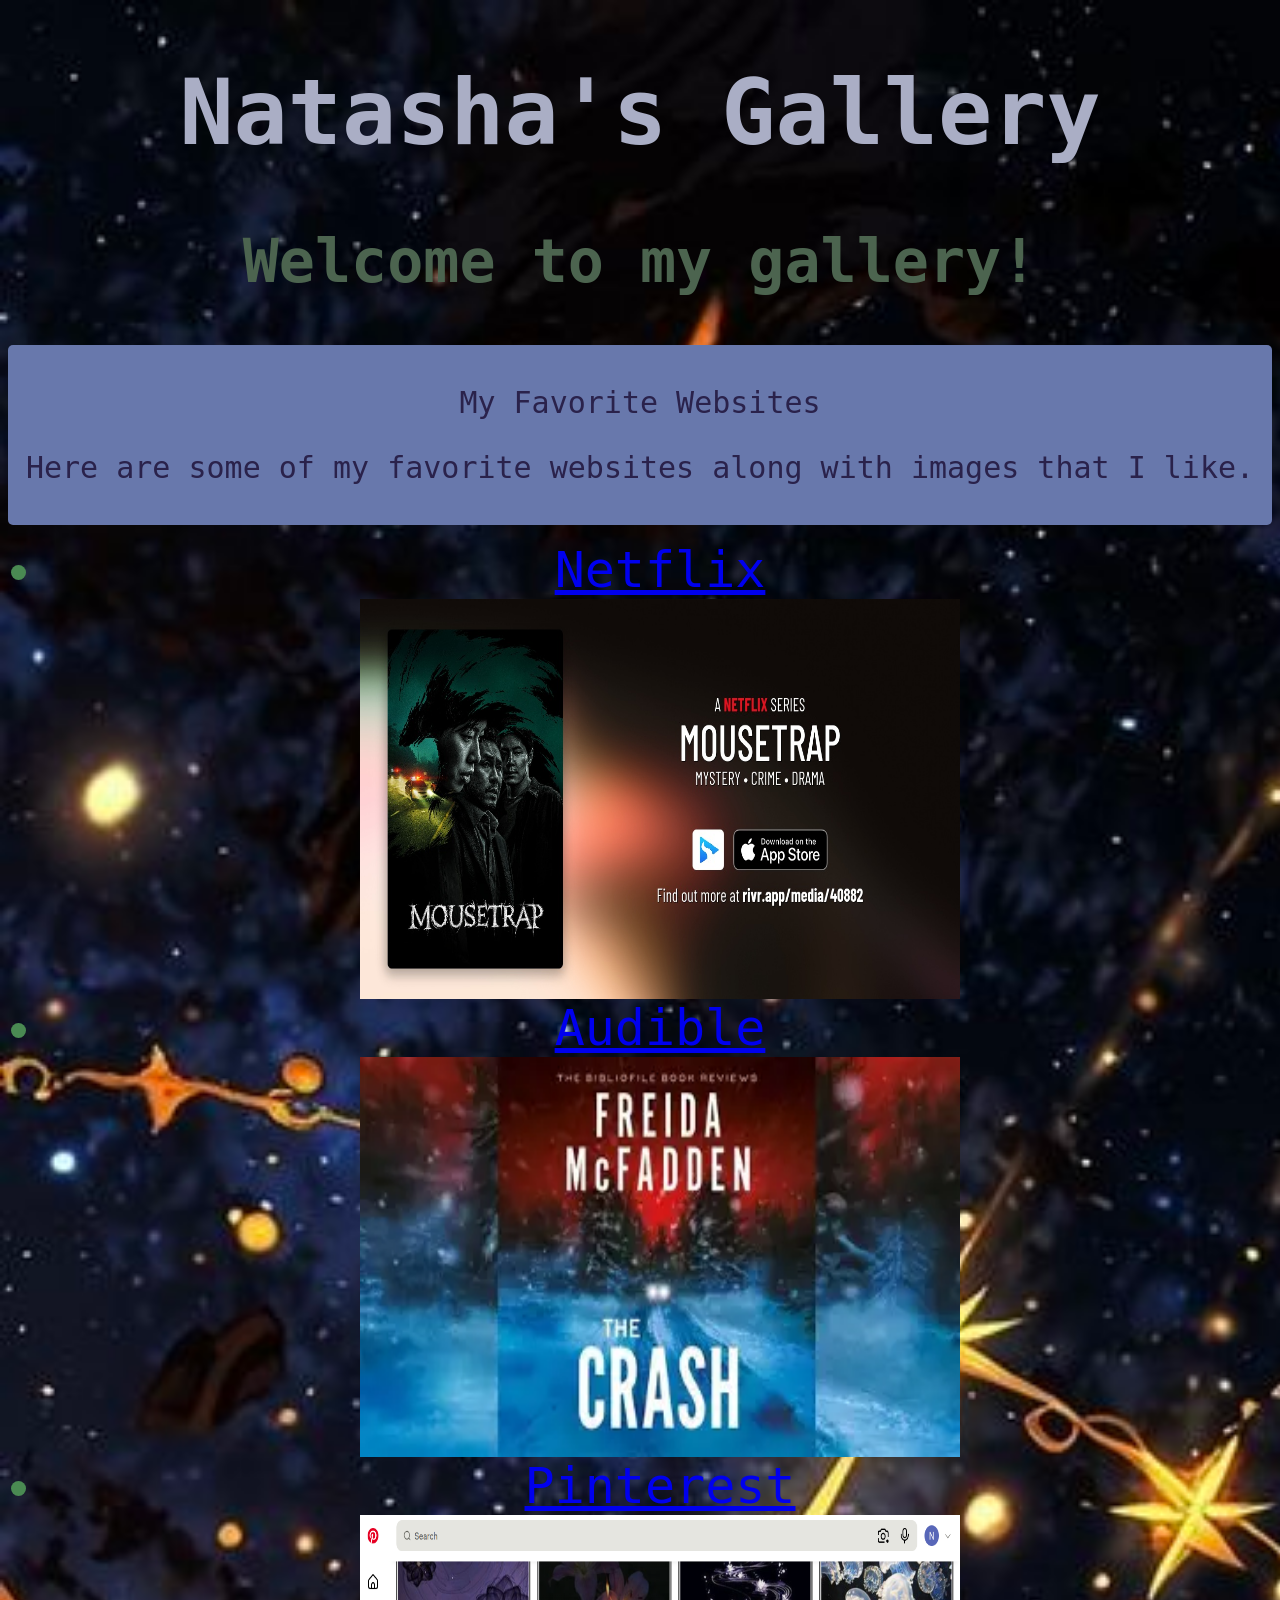
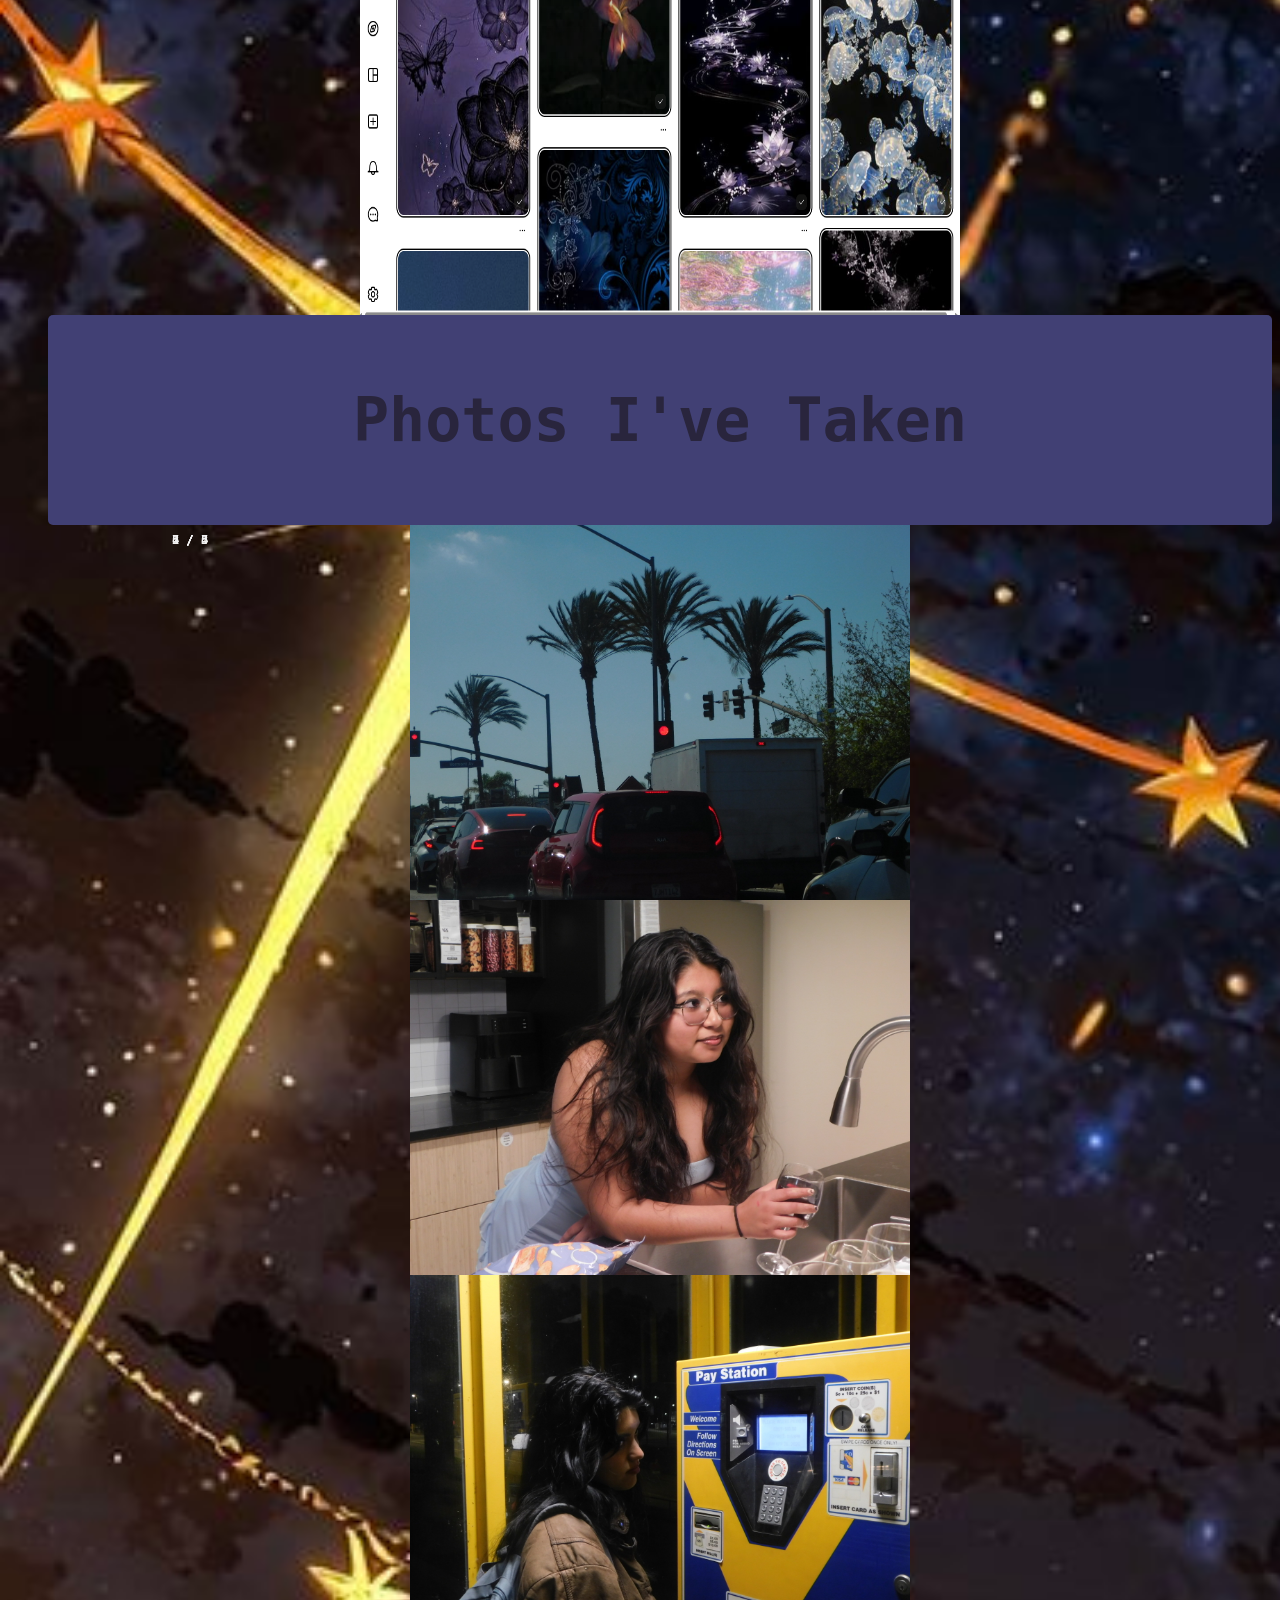
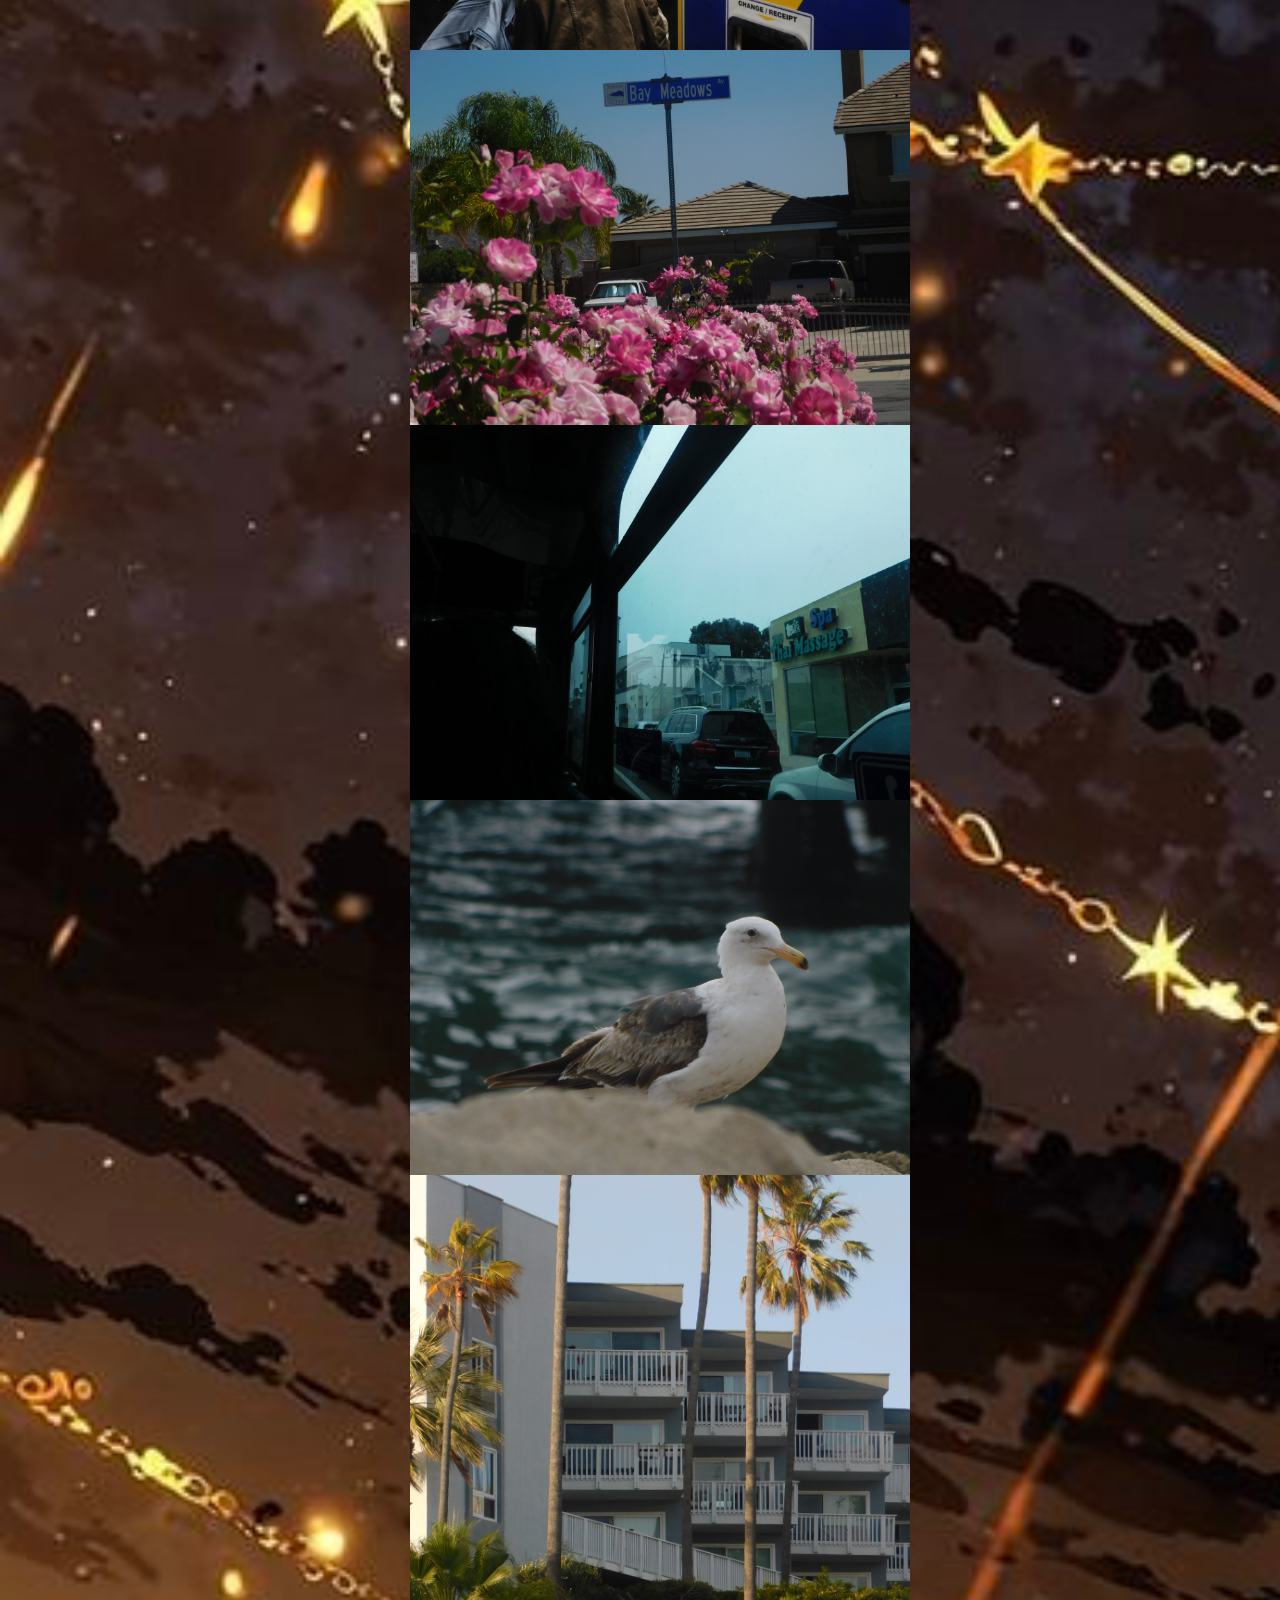
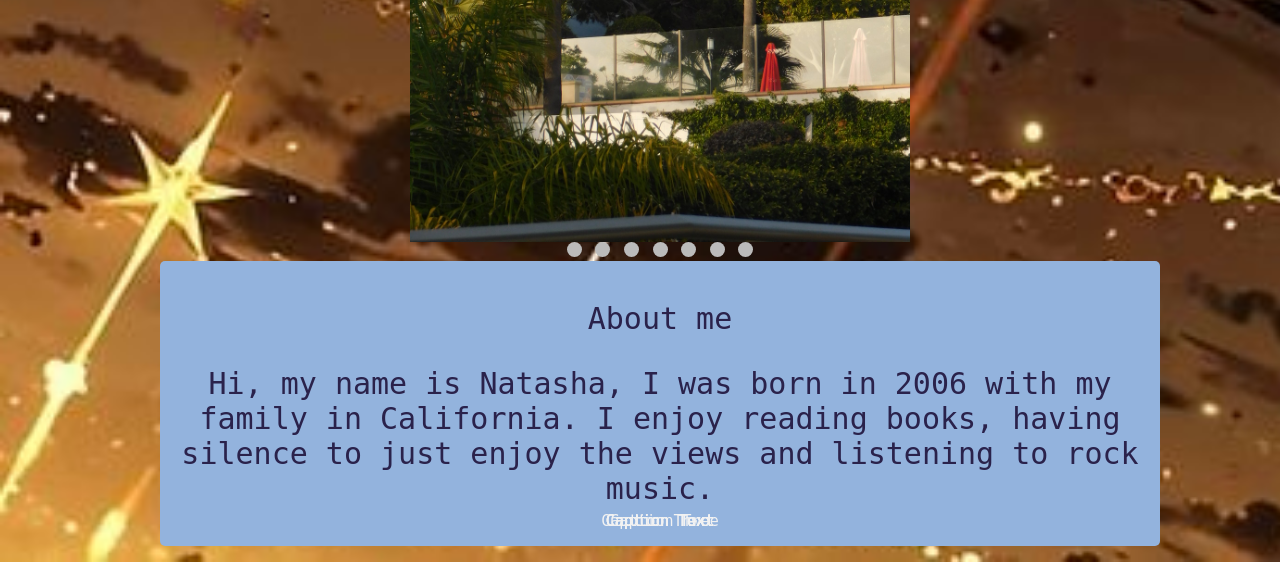
==== index.html @ 5cd16101 "update" ====
<!DOCTYPE html>
<html lang="en">
<head>
    <meta charset="UTF-8">
    <meta name="viewport" content="width=device-width, initial-scale=1.0">
    <title>TashaWasha</title>
</head> <link rel="stylesheet" href="style.css">
<body>
<h1> Natasha's Gallery</h1>
<h2> Welcome to my gallery! </h2>
<div id="subtitle">
<p> My Favorite Websites </p>
<p class="highlight">Here are some of my favorite websites along with images that I like.</p>

 </div>

<ul>
    <li> <a href="https://www.netflix.com/"> Netflix </a> </li>
    <img src="40882.jpg"width="600" height="400">
    <li> <a href="https://www.audible.com/?msockid=0c37217806f562b82c7536a9077c637e"> Audible </a> </li>
    <img src="Thecrash.webp"width="600" height="400">
    <li> <a href="https://www.pinterest.com/"> Pinterest </a> </li>
    <img src="Screenshot 2026-09-17 230847.png" width="600" height="400">
   
</html>
<div id="about">
<h3> Photos I've Taken </h3>
</div>
<!-- Slideshow container -->
<div class="slideshow-container">

  <!-- Full-width images with number and caption text -->
  <div class="mySlides fade">
    <div class="numbertext">1 / 3</div>
    <img src="DSCN2009.jpg" style="width: 50%">
    <div class="text">Caption Text</div>
  </div>

  <div class="mySlides fade">
    <div class="numbertext">2 / 3</div>
    <img src="DSCN2163.jpg" style="width:50%">
    <div class="text">Caption Two</div>
  </div>

  <div class="mySlides fade">
    <div class="numbertext">3 / 3</div>
    <img src="DSCN2252.jpg" style="width:50%">
    <div class="text">Caption Three</div>
  </div>
 
  <div class="mySlides fade">
    <div class="numbertext">4 / 4</div>
    <img src="DSCN2355.jpg" style="width:50%">
    <div class="text">Caption Text</div>
  </div>
 
  <div class="mySlides fade">
    <div class="numbertext">5 / 5</div>
    <img src="DSCN2420.jpg" style="width:50%">
    <div class="text">Caption Text</div>
  </div>

 <div class="mySlides fade">
    <div class="numbertext">6 / 6</div>
    <img src="DSCN2527.jpg" style="width:50%">
    <div class="text">Caption Text</div>
  </div>

 <div class="mySlides fade">
    <div class="numbertext">7 / 7</div>
    <img src="DSCN2666.jpg" style="width:50%">
    <div class="text">Caption Text</div>
  </div>













 

<!-- The dots/circles -->
<div style="text-align:center">
  <span class="dot" onclick="currentSlide(1)"></span>
  <span class="dot" onclick="currentSlide(2)"></span>
  <span class="dot" onclick="currentSlide(3)"></span>
  <span class="dot" onclick="currentSlide(4)"></span>
  <span class="dot" onclick="currentSlide(5)"></span>
  <span class="dot" onclick="currentSlide(6)"></span>
  <span class="dot" onclick="currentSlide(7)"></span>
</div>

<div id="content">
<p> About me</p>
<p> Hi, my name is Natasha, I was born in 2006 with my family in California. I enjoy reading books, having silence to just enjoy the views and listening to rock music. </p>
</div>
---- style.css ----
img{
    display: block;
    margin:auto;
}
body{
    background-image: url('10344274147288710.jpg');
    background-size: cover;
    font-family: "Monospace", monospace;
}
h1{
    color: rgb(170, 174, 197);
    text-align: center;
    font-size: 90px;
}
h2{
    color: rgb(76, 100, 79);
    text-align: center;
    font-size: 60px;
}
p{
    color: rgb(42, 34, 75);
    text-align: center;
    font-size: 30px;
}
li{
    color: rgb(74, 138, 82);
    text-align: center;
    font-size: 50px;
}
h3{
    color: rgb(41, 37, 61);
    text-align: center;
    font-size: 60px;
}

* {box-sizing:border-box}

/* Slideshow container */
.slideshow-container {
  max-width: 1000px;
  position: relative;
  margin: auto;
}



/* Next & previous buttons */
.prev, .next {
  cursor: pointer;
  position: absolute;
  top: 50%;
  width: auto;
  margin-top: -22px;
  padding: 16px;
  color: white;
  font-weight: bold;
  font-size: 18px;
  transition: 0.6s ease;
  border-radius: 0 3px 3px 0;
  user-select: none;
}

/* Position the "next button" to the right */
.next {
  right: 0;
  border-radius: 3px 0 0 3px;
}

/* On hover, add a black background color with a little bit see-through */
.prev:hover, .next:hover {
  background-color: rgba(0,0,0,0.8);
}

/* Caption text */
.text {
  color: #f2f2f2;
  font-size: 15px;
  padding: 8px 12px;
  position: absolute;
  bottom: 8px;
  width: 100%;
  text-align: center;
}

/* Number text (1/3 etc) */
.numbertext {
  color: #f2f2f2;
  font-size: 12px;
  padding: 8px 12px;
  position: absolute;
  top: 0;
}

/* The dots/bullets/indicators */
.dot {
  cursor: pointer;
  height: 15px;
  width: 15px;
  margin: 0 2px;
  background-color: #bbb;
  border-radius: 50%;
  display: inline-block;
  transition: background-color 0.6s ease;
}

.active, .dot:hover {
  background-color: #717171;
}

/* Fading animation */
.fade {
  animation-name: fade;
  animation-duration: 1.5s;
}

@keyframes fade {
  from {opacity: .4}
  to {opacity: 1}
}

/* About section */
#about {
    background-color: #414074;
    padding: 10px;
    border-radius: 5px;
}
#content {
    background-color: #93b3dd;
    padding: 10px;
    border-radius: 5px;
}

#subtitle {
    background-color: #6878ac;
    padding: 10px;
    border-radius: 5px;
}
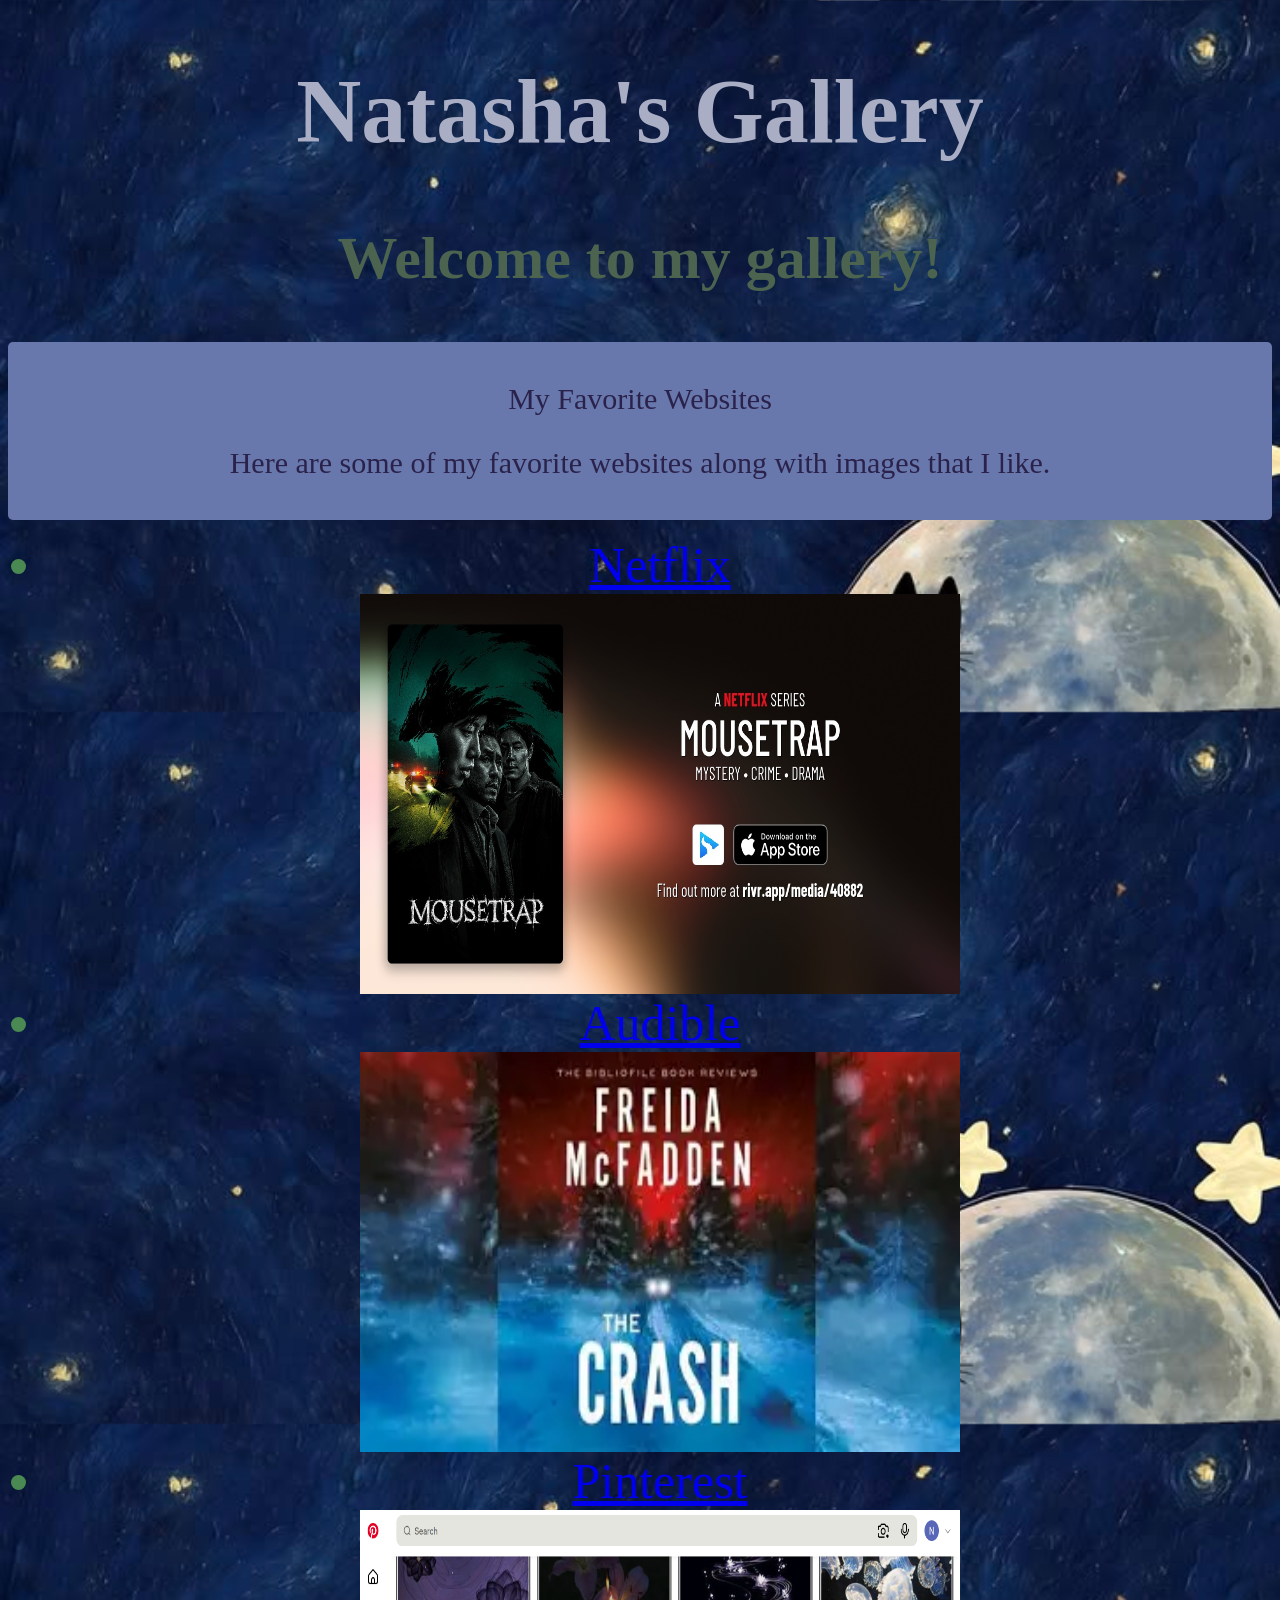
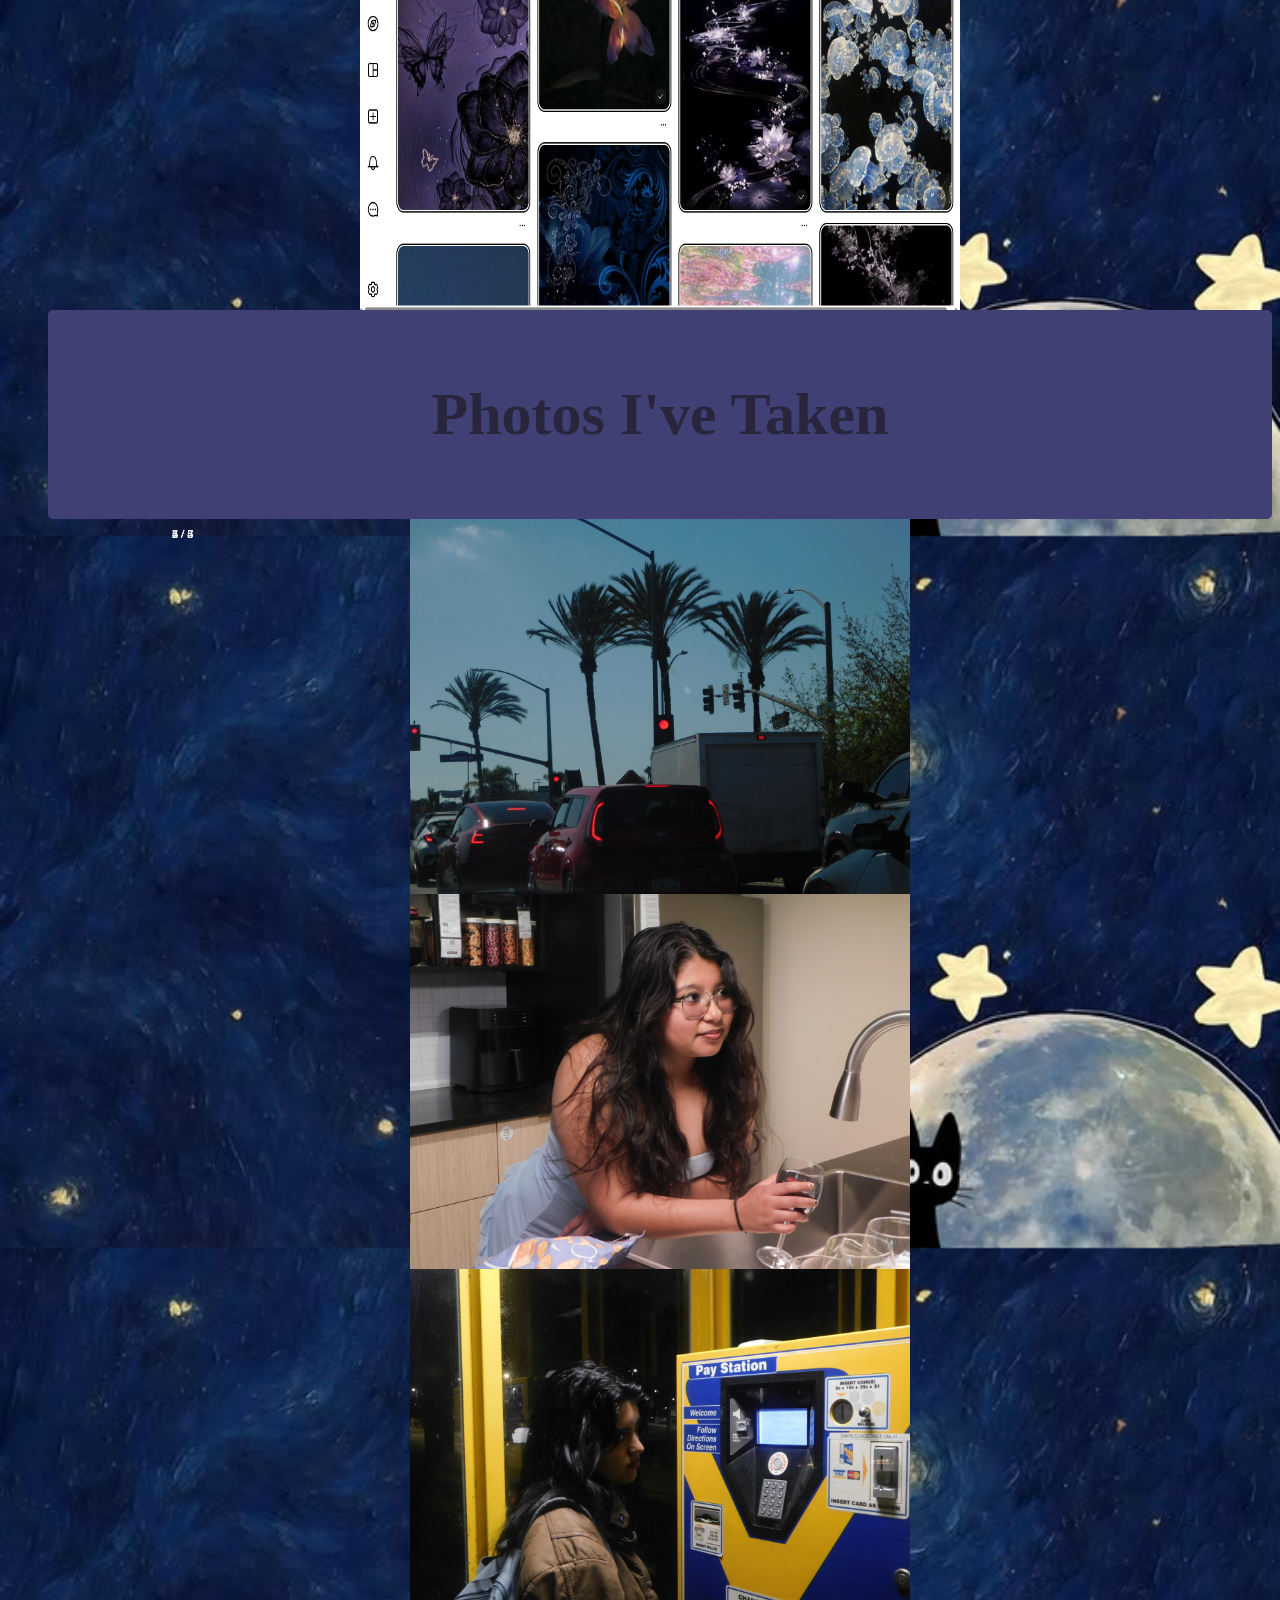
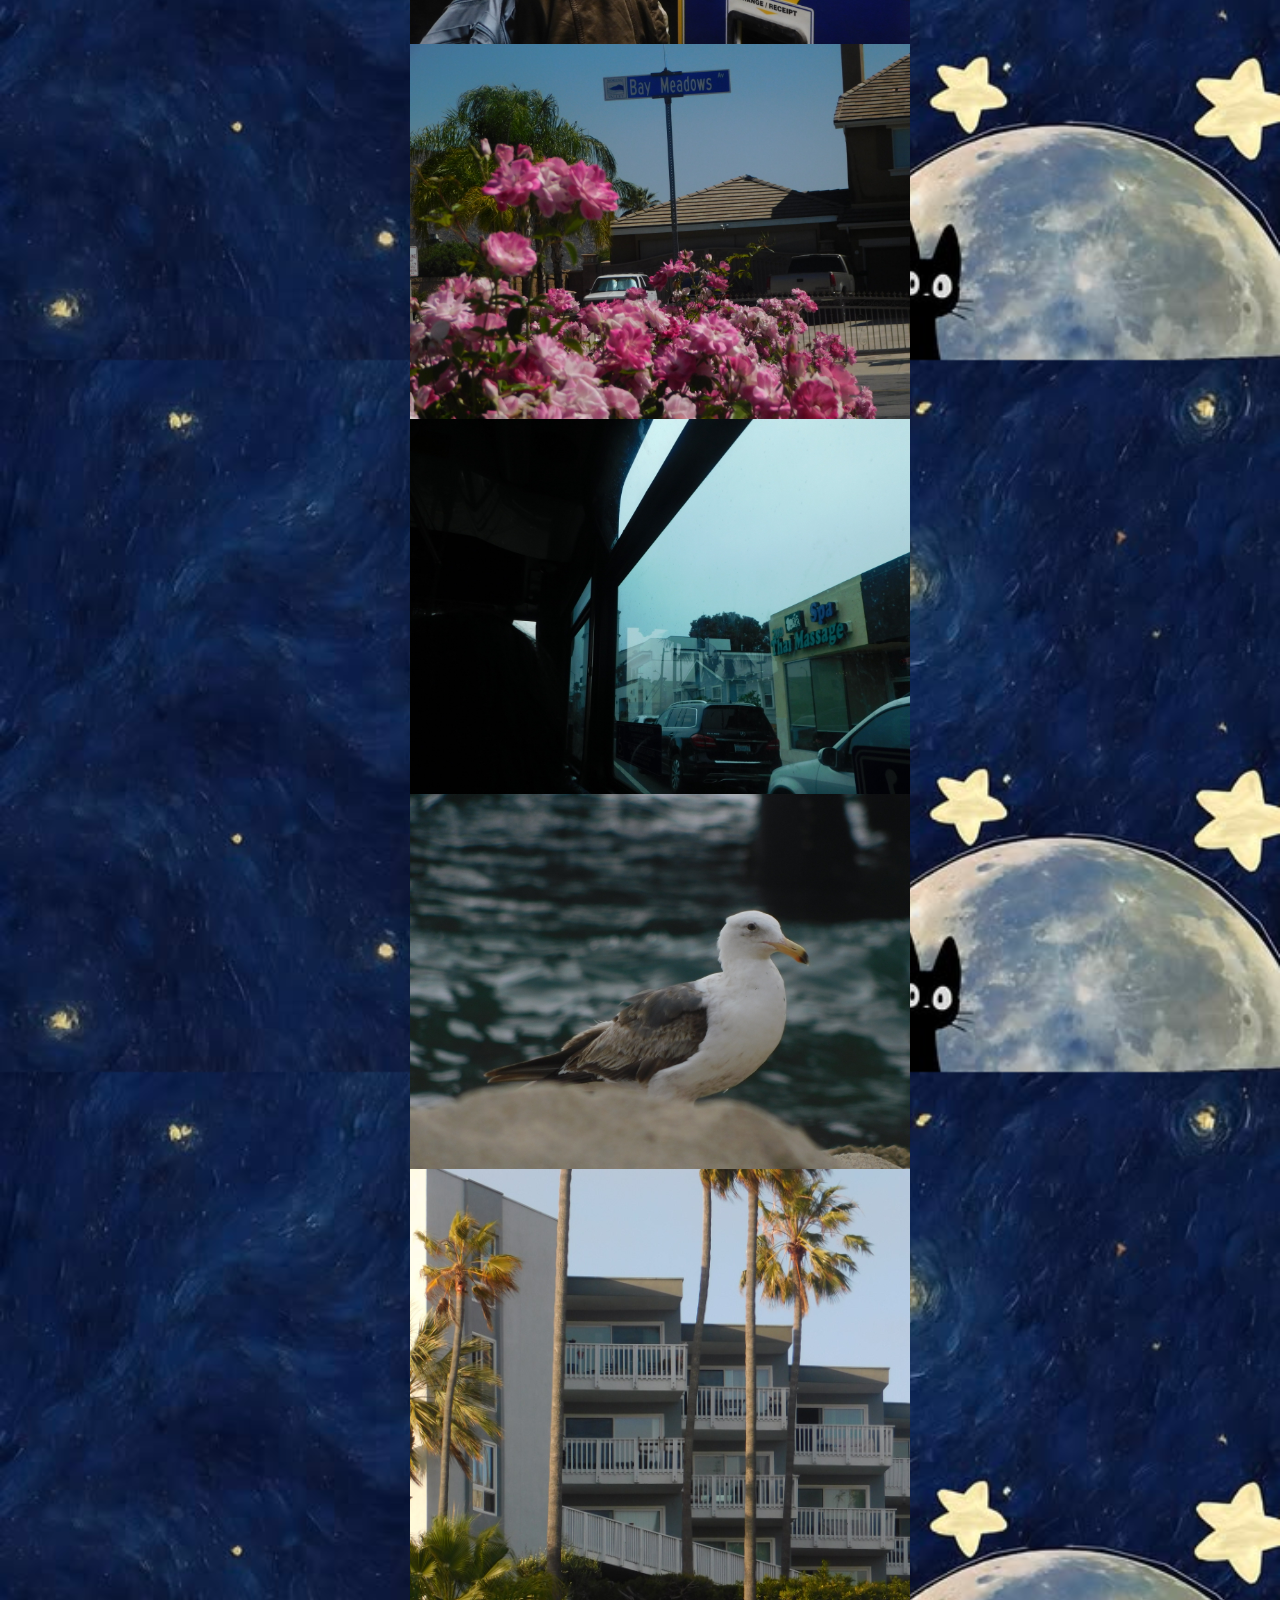
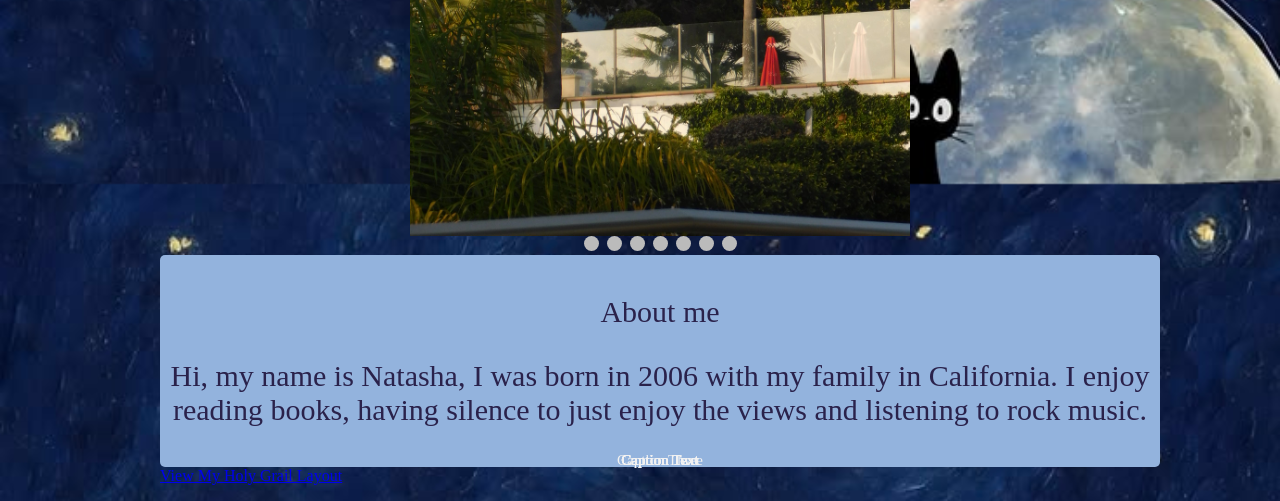
==== commit b9bd1d5a: "Update index.html" ====
--- a/index.html
+++ b/index.html
@@ -100,4 +100,6 @@
 <div id="content">
 <p> About me</p>
 <p> Hi, my name is Natasha, I was born in 2006 with my family in California. I enjoy reading books, having silence to just enjoy the views and listening to rock music. </p>
-</div>+</div>
+
+<a href="holy-grail.html">View My Holy Grail Layout</a>
--- a/style.css
+++ b/style.css
@@ -4,9 +4,9 @@
     margin:auto;
 }
 body{
-    background-image: url('10344274147288710.jpg');
-    background-size: cover;
-    font-family: "Monospace", monospace;
+    background-image: url('470133648627334005.jpg');
+    background-size: contain;
+    font-family: "Times New Roman", serif;
 }
 h1{
     color: rgb(170, 174, 197);
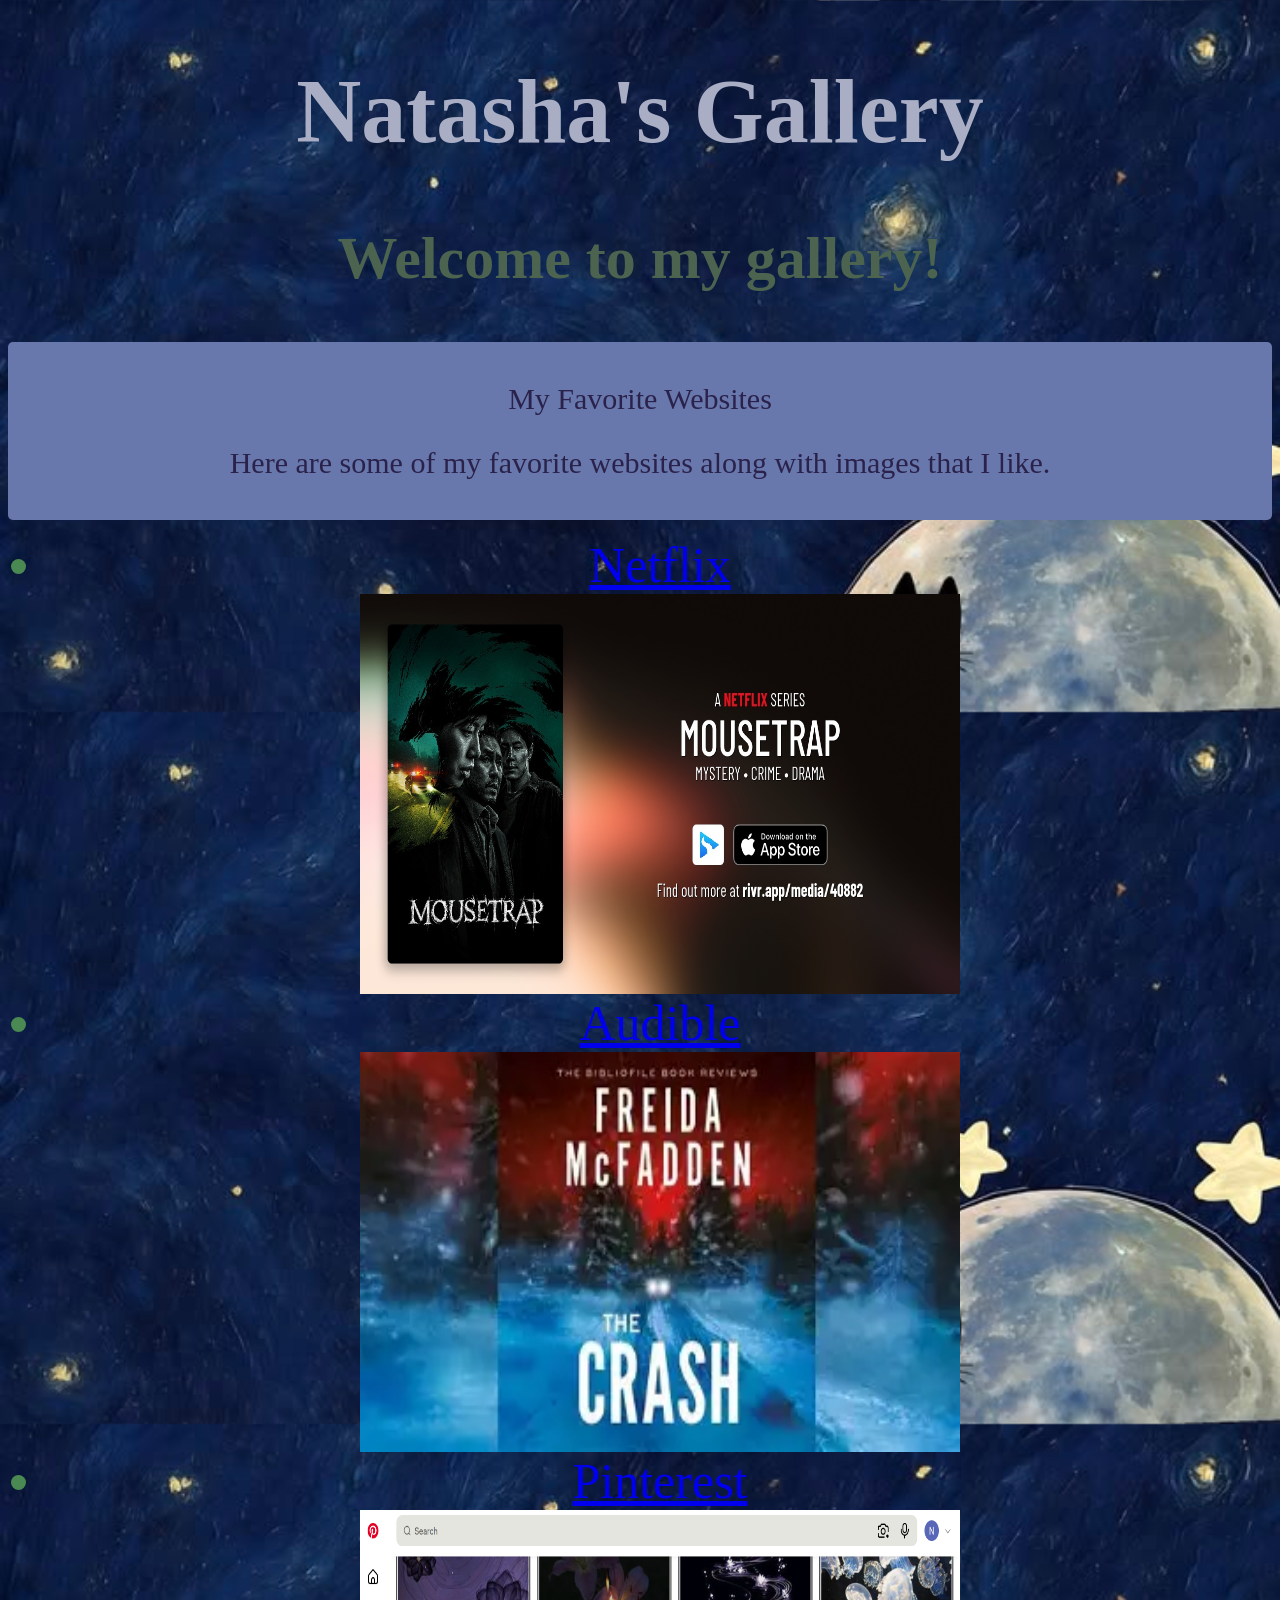
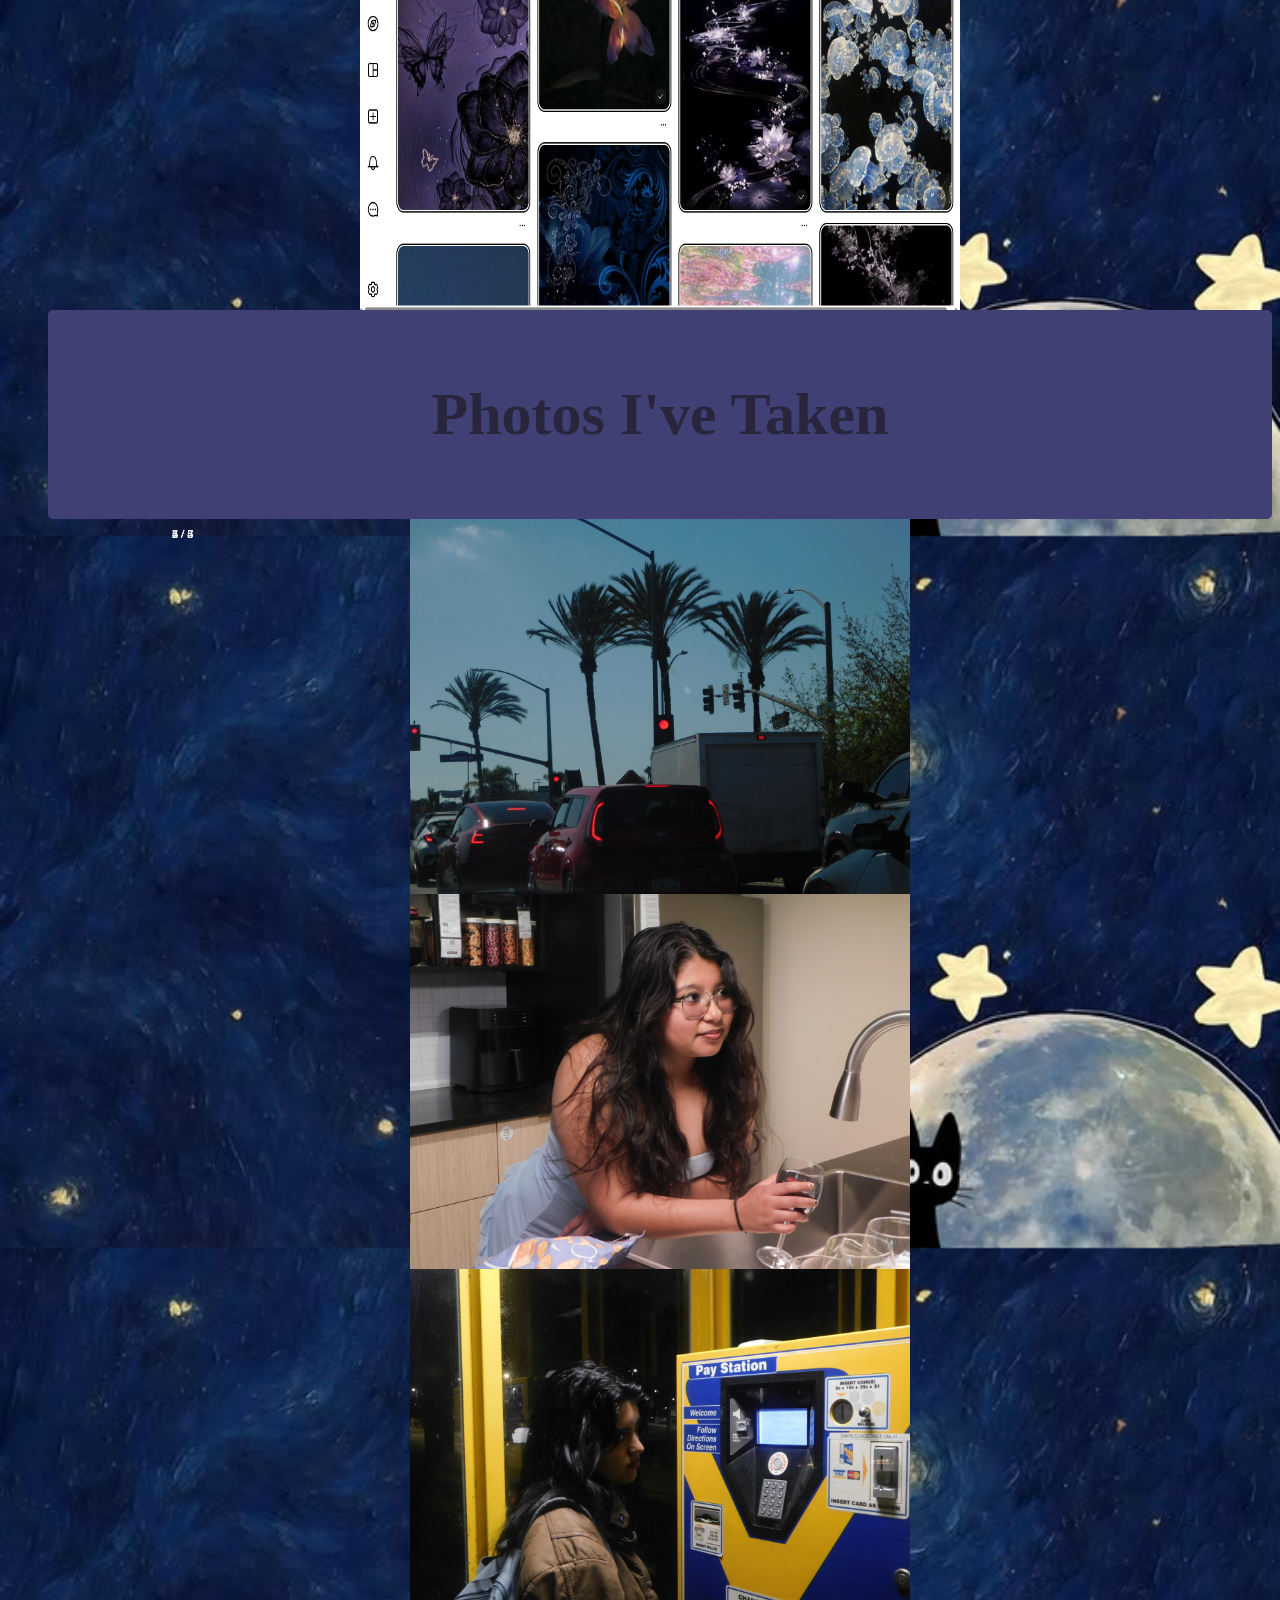
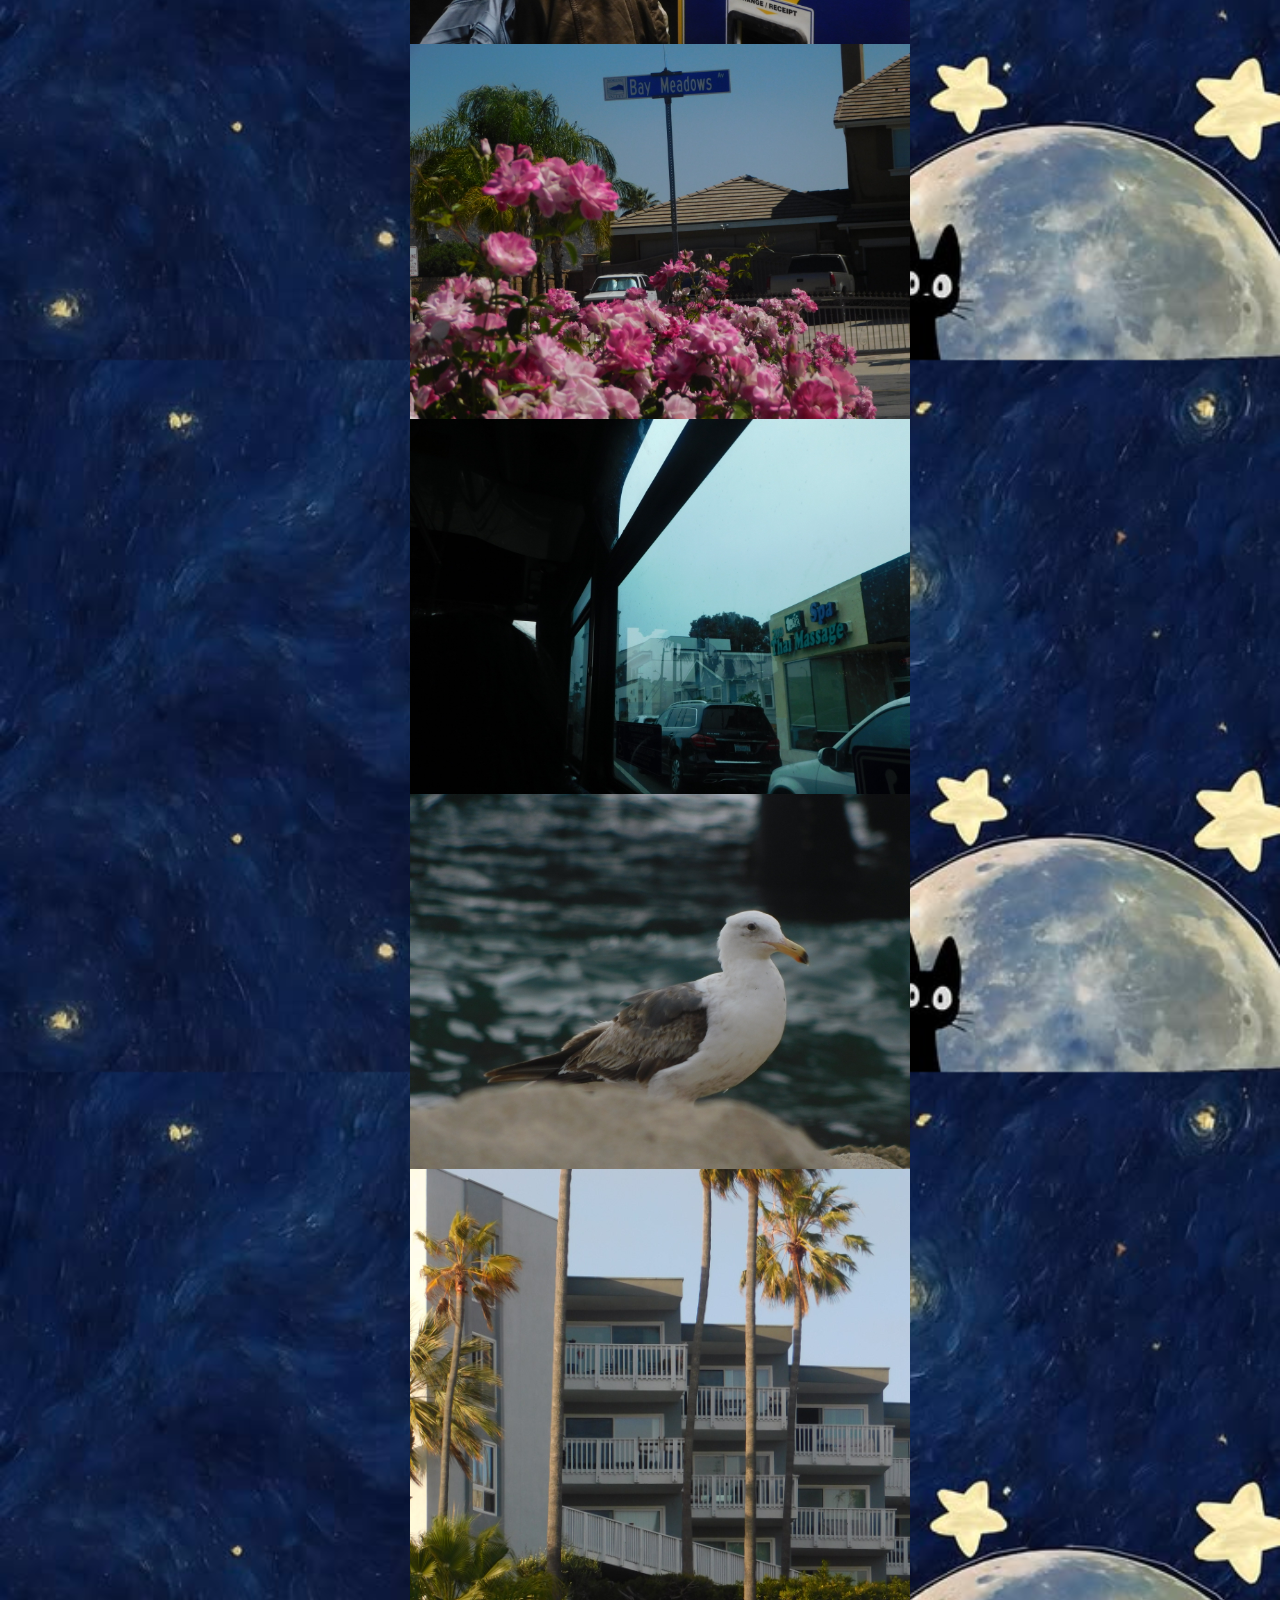
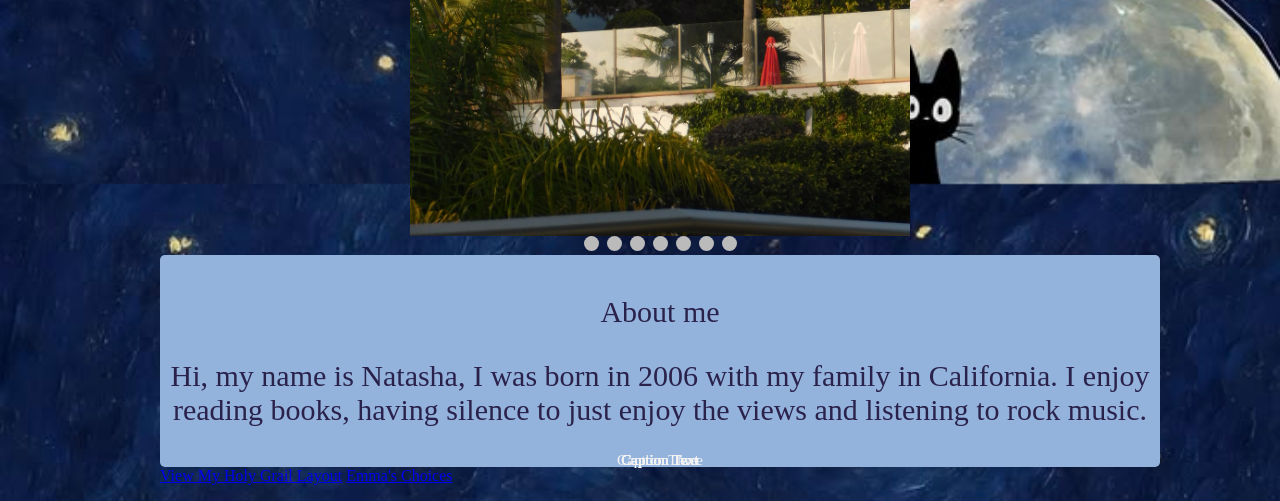
==== commit 03bd6e4d: "update" ====
--- a/index.html
+++ b/index.html
@@ -13,7 +13,7 @@
 <p class="highlight">Here are some of my favorite websites along with images that I like.</p>
 
  </div>
-
+<script src="demo.js"></script>
 <ul>
     <li> <a href="https://www.netflix.com/"> Netflix </a> </li>
     <img src="40882.jpg"width="600" height="400">
@@ -102,4 +102,5 @@
 <p> Hi, my name is Natasha, I was born in 2006 with my family in California. I enjoy reading books, having silence to just enjoy the views and listening to rock music. </p>
 </div>
 
-<a href="holy-grail.html">View My Holy Grail Layout</a>+<a href="holy-grail.html">View My Holy Grail Layout</a>
+<a href="emma.html">Emma's Choices</a>
--- a/style.css
+++ b/style.css
@@ -33,6 +33,7 @@
     text-align: center;
     font-size: 60px;
 }
+
 
 * {box-sizing:border-box}
 
